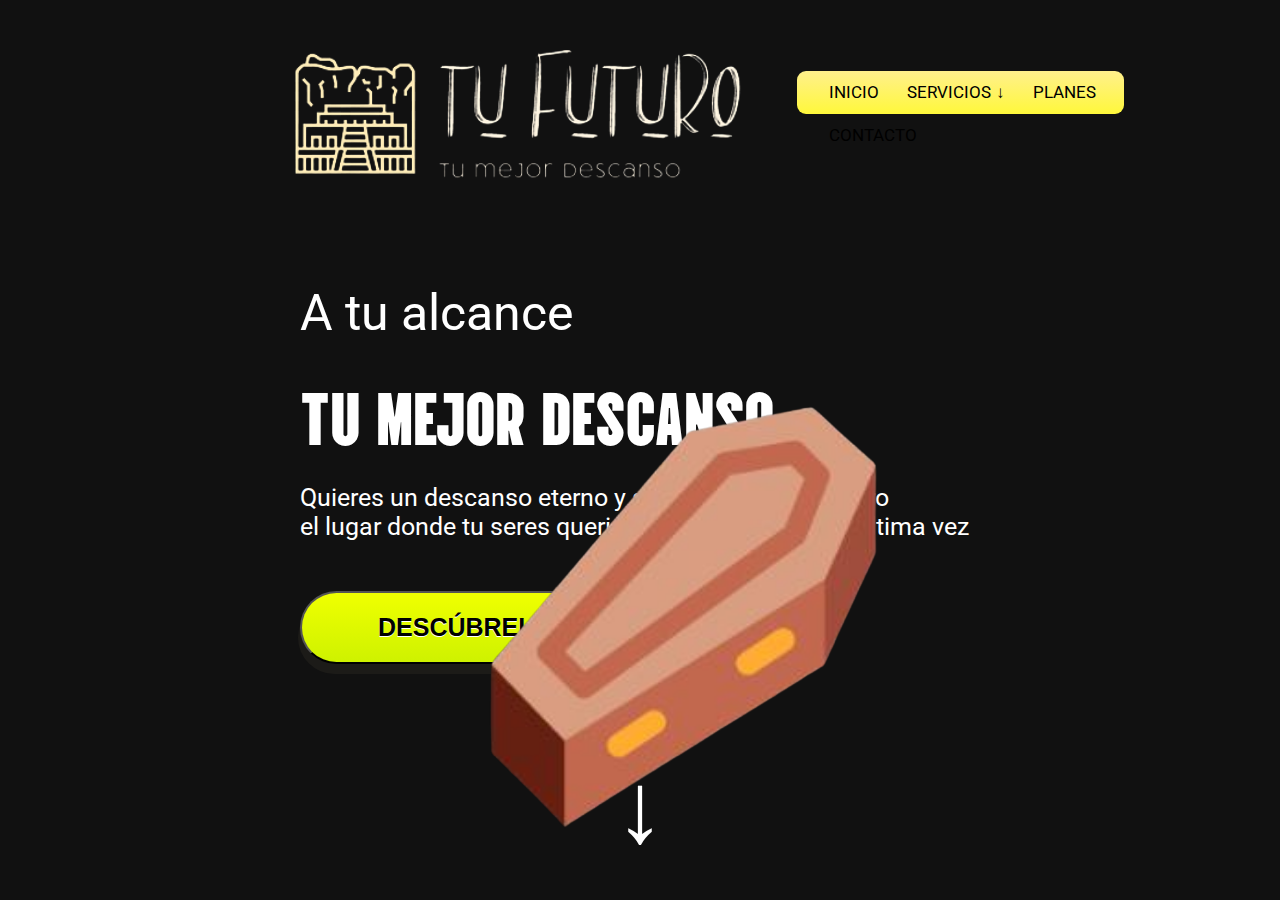
==== public/index.html @ d9b438a1 "Pagina principal" ====
<!DOCTYPE html>
<html lang="en">
<head>
    <meta charset="UTF-8">
    <meta http-equiv="X-UA-Compatible" content="IE=edge">
    <meta name="viewport" content="width=device-width, initial-scale=1.0">
    <title>Tu Futuro</title>
    <!-- CSS -->
    <link rel="stylesheet" href="./style.css">
</head>
<body>
    <header>
        <div id="logoFoto">
            <img src="../imagenes/logo(TuFuturo).png">
        </div>
        <nav id='menu'>
            <input type='checkbox' id='responsive-menu' onclick='updatemenu()'><label></label>
            <ul>
              <li><a href='http://'>Inicio</a></li>
              <li><a class='dropdown-arrow' href='http://'>Servicios</a>
                <ul class='sub-menus'>
                  <li><a href='http://'>Servicio 1</a></li>
                  <li><a href='http://'>Servicio 2</a></li>
                  <li><a href='http://'>Servicio 3</a></li>
                </ul>
              </li>
              <li><a href='http://'>Planes</a></li>
              <li><a href='http://'>Contacto</a></li>
            </ul>
          </nav>
        </nav>
    </header>
    <main>
        <section id="inici">
            <div id="texto">
                <p class="mediano">A tu alcance</p>
                <p class="grande">TU MEJOR DESCANSO</p>
                <p class="pequeño">Quieres un descanso eterno y seguro? Ven a tu futuro</p>
                <p class="pequeño">el lugar donde tu seres queridos te despediran por ultima vez</p>
                <div id="boton_descubrelo_center">
                    <button id="boton_descubrelo">DESCÚBRELO</button>
                </div>
            </div>
            <div id="imagen_ataud_container">
                <img id="imagen_ataud" src="../imagenes/ataud.png">
            </div>
            <div id="flecha_container">
                <div class="flechita">&darr;</div>
            </div>
        </section>
    </main>
    <!-- JS -->
    <script src="./main.js"></script>
</body> 
</html>
---- public/style.css ----
@import url('https://fonts.googleapis.com/css2?family=Roboto&display=swap'); 
/* @import url('https://fonts.googleapis.com/css2?family=Roboto:ital,wght@1,900&display=swap'); */
@import url('https://fonts.googleapis.com/css2?family=Vina+Sans&display=swap');
*{
    margin: 0%;
    padding: 0%;
    font-family: 'Roboto';
}

body{
    background-color: #111;
}

#logoFoto{
    margin-left: 2.5rem;
    margin-top: 50px    ;
}

/* NAV */

header{
    display: flex;
    justify-content: left;
    margin-left: 250px;
    align-items: center;
    gap: 50px;
}

#menu {
	background: #FFFFFF;
	background: linear-gradient(to bottom,  #FFF08C,  #FFF83B);
	color: #FFF;
	height: 43px;
	padding-left: 18px;
	border-radius: 9px;
    width: 30%;
}
#menu ul, #menu li {
	margin: 0 auto;
	padding: 0;
	list-style: none
}
#menu ul {
	width: 100%;
    gap: 40px;
}
#menu li {
	float: left;
	display: inline;
	position: relative;
}
#menu a {
	display: block;
	line-height: 43px;
	padding: 0 14px;
	text-decoration: none;
	color: #000000;
	font-size: 17px;
	text-transform: uppercase;
}
#menu a.dropdown-arrow:after {
	content: "\2193";
	margin-left: 5px;
}
#menu li a:hover {
	color: #000000;
	background: #F2D14B;
}
#menu input {
	display: none;
	margin: 0;
	padding: 0;
	height: 43px;
	width: 100%;
	opacity: 0;
	cursor: pointer
}
#menu label {
	display: none;
	line-height: 43px;
	text-align: center;
	position: absolute;
	left: 35px
}
#menu label:before {
	font-size: 1.6em;
	content: "\2261"; 
	margin-left: 20px;
}
#menu ul.sub-menus{
	height: auto;
	overflow: hidden;
	width: 170px;
	background: #FFF08C;
	position: absolute;
	z-index: 99;
	display: none;
}
#menu ul.sub-menus li {
	display: block;
	width: 100%;
}
#menu ul.sub-menus a {
	color: #000000;
	font-size: 16px;
}
#menu li:hover ul.sub-menus {
	display: block
}
#menu ul.sub-menus a:hover{
	background: #F2F2F2;
	color: #000000;
}
@media screen and (max-width: 800px){
	#menu {position:relative}
	#menu ul {background:#111;position:absolute;top:100%;right:0;left:0;z-index:3;height:auto;display:none}
	#menu ul.sub-menus {width:100%;position:static;}
	#menu ul.sub-menus a {padding-left:30px;}
	#menu li {display:block;float:none;width:auto;}
	#menu input, #menu label {position:absolute;top:0;left:0;display:block}
	#menu input {z-index:4}
	#menu input:checked + label {color:white}
	#menu input:checked + label:before {content:"\00d7"}
	#menu input:checked ~ ul {display:block}
}

#inici{
    margin-top: 100px;
    width: 100%;
}

#texto{
    margin-left: 300px;
    margin-bottom: 35px;
    display: flex;
    flex-direction: column;
}

.pequeño{
    color: white;
    font-size: 25px;
}

.mediano{
    color: white;
    font-size: 50px;
    margin-bottom: 25px;
}

.grande{
    color: white;
    font-size: 75px;
    font-family: 'Vina Sans', cursive;
    margin-bottom: 25px;
}   

#boton_descubrelo{
    background-color: yellow;
    box-shadow: -2px 10px 0px 0px #1c1b18;
	background:linear-gradient(to bottom, #eeff00 5%, #cef200 100%);
	background-color:#eeff00;
	border-radius:42px;
	display:inline-block;
	cursor:pointer;
	color:#000000;
	font-family:Arial;
	font-size:25px;
	font-weight:bold;
	padding:20px 76px;
	text-decoration:none;
	text-shadow:0px 1px 0px #ffffff;
    margin-top: 50px;
}

#boton_descubrelo:hover {
	background:linear-gradient(to bottom, #cef200 5%, #eeff00 100%);
	background-color:#cef200;
}

#boton_descubrelo:active {
	position:relative;
	top:1px;
}

#imagen_ataud_container{
    display: flex;
    justify-content: center;
    align-items: center;
}

#imagen_ataud{
    position: absolute;
    right: 400px; 
    top: 400px;
    z-index: 1;
}

.flechita{
    color: white;
    font-size: 100px;  
    display: flex;
    justify-content: center;
    align-items: center; 
    margin-top: 50px;
    animation: myAnim 2s ease 0s infinite normal forwards;
}

@keyframes myAnim {
	0% {
		animation-timing-function: ease-in;
		opacity: 1;
		transform: translateY(-45px);
	}

	24% {
		opacity: 1;
	}

	40% {
		animation-timing-function: ease-in;
		transform: translateY(-24px);
	}

	65% {
		animation-timing-function: ease-in;
		transform: translateY(-12px);
	}

	82% {
		animation-timing-function: ease-in;
		transform: translateY(-6px);
	}

	93% {
		animation-timing-function: ease-in;
		transform: translateY(-4px);
	}

	25%,
	55%,
	75%,
	87% {
		animation-timing-function: ease-out;
		transform: translateY(0px);
	}

	100% {
		animation-timing-function: ease-out;
		opacity: 1;
		transform: translateY(0px);
	}
}
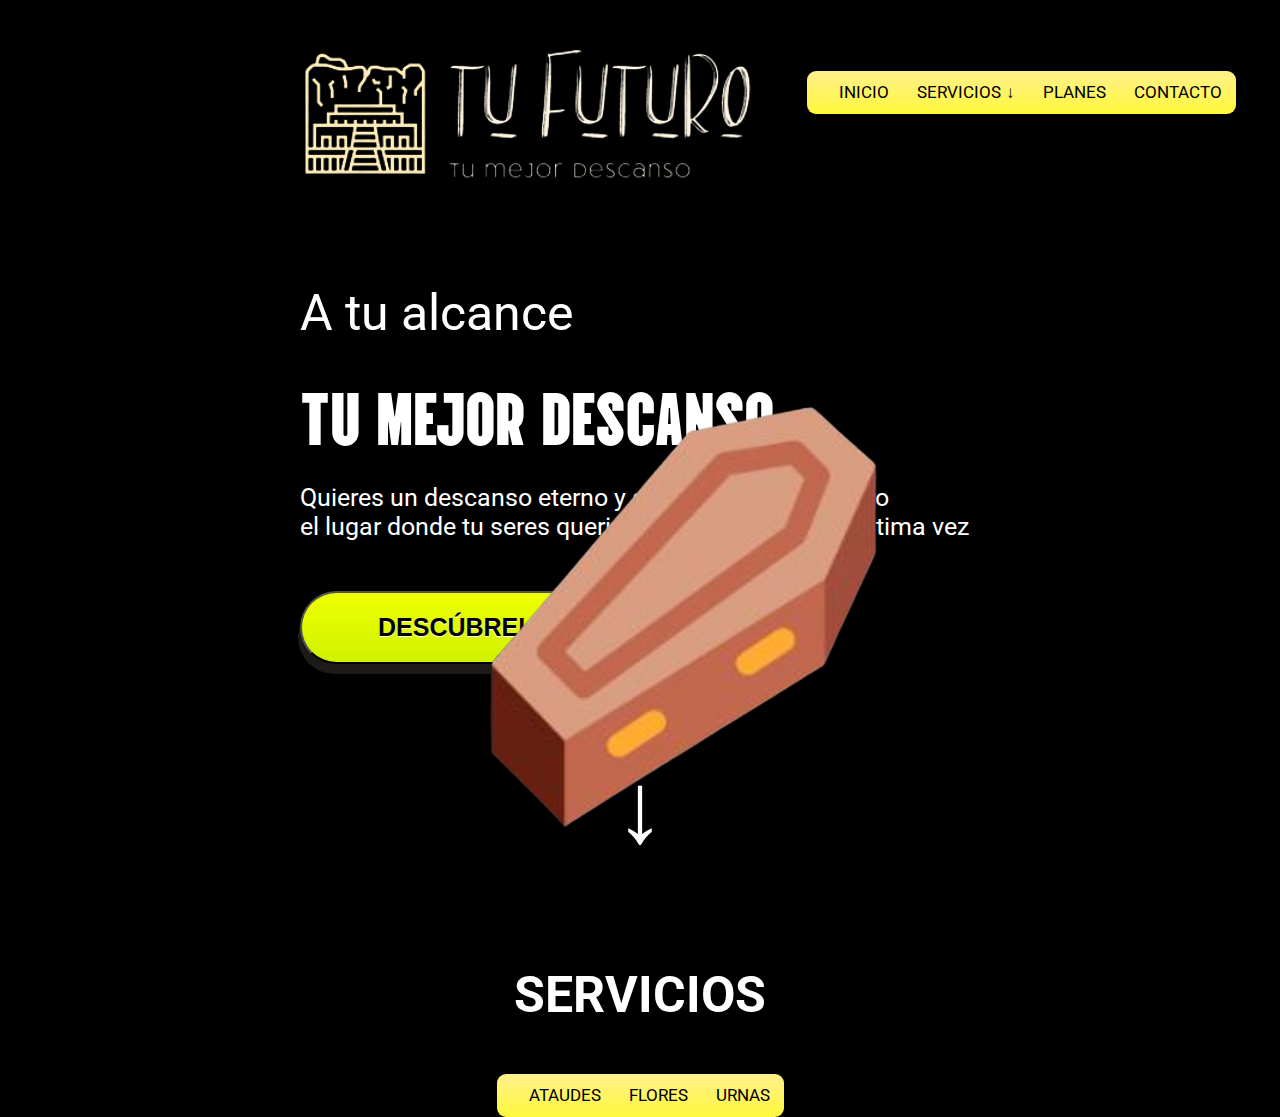
==== commit 993f6563: "Version 1.1.2" ====
--- a/public/index.html
+++ b/public/index.html
@@ -13,15 +13,15 @@
         <div id="logoFoto">
             <img src="../imagenes/logo(TuFuturo).png">
         </div>
-        <nav id='menu'>
+        <nav class='menu'>
             <input type='checkbox' id='responsive-menu' onclick='updatemenu()'><label></label>
             <ul>
               <li><a href='http://'>Inicio</a></li>
               <li><a class='dropdown-arrow' href='http://'>Servicios</a>
                 <ul class='sub-menus'>
-                  <li><a href='http://'>Servicio 1</a></li>
-                  <li><a href='http://'>Servicio 2</a></li>
-                  <li><a href='http://'>Servicio 3</a></li>
+                  <li><a href='http://'>Ataudes</a></li>
+                  <li><a href='http://'>Flores</a></li> 
+                  <li><a href='http://'>Urna</a></li>
                 </ul>
               </li>
               <li><a href='http://'>Planes</a></li>
@@ -48,7 +48,21 @@
                 <div class="flechita">&darr;</div>
             </div>
         </section>
-    </main>
+        <section id="Servicios">
+            <div class="container">
+                <h2 class="titulo">SERVICIOS</h2>
+            </div>
+            <div class="container">
+                <nav class="menu" id="menu_1">
+                    <ul>
+                      <li><a href='http://'>Ataudes</a></li>
+                      <li><a href='http://'>Flores</a></li>
+                      <li><a href='http://'>urnas</a></li>
+                    </ul>
+                </nav>
+            </div>
+        </section>
+    </main>     
     <!-- JS -->
     <script src="./main.js"></script>
 </body> 
--- a/public/style.css
+++ b/public/style.css
@@ -8,48 +8,51 @@
 }
 
 body{
-    background-color: #111;
+    background-color: black;
 }
 
 #logoFoto{
-    margin-left: 2.5rem;
-    margin-top: 50px    ;
+    margin-left: 300px;
+    margin-top: 50px;
 }
 
 /* NAV */
 
-header{
+header{	
     display: flex;
     justify-content: left;
-    margin-left: 250px;
     align-items: center;
     gap: 50px;
-}
-
-#menu {
+	position: sticky;   
+    top: 0; 
+	background-color: #000000;
+	z-index: 1;
+}
+
+.menu {
 	background: #FFFFFF;
 	background: linear-gradient(to bottom,  #FFF08C,  #FFF83B);
 	color: #FFF;
 	height: 43px;
 	padding-left: 18px;
 	border-radius: 9px;
-    width: 30%;
-}
-#menu ul, #menu li {
+    width: fit-content;
+}
+.menu ul, #menu li {
 	margin: 0 auto;
 	padding: 0;
 	list-style: none
 }
-#menu ul {
+.menu ul {
 	width: 100%;
     gap: 40px;
 }
-#menu li {
+.menu li {
 	float: left;
 	display: inline;
 	position: relative;
 }
-#menu a {
+.menu a {
 	display: block;
 	line-height: 43px;
 	padding: 0 14px;
@@ -58,15 +61,15 @@
 	font-size: 17px;
 	text-transform: uppercase;
 }
-#menu a.dropdown-arrow:after {
+.menu a.dropdown-arrow:after {
 	content: "\2193";
 	margin-left: 5px;
 }
-#menu li a:hover {
+.menu li a:hover {
 	color: #000000;
 	background: #F2D14B;
 }
-#menu input {
+.menu input {
 	display: none;
 	margin: 0;
 	padding: 0;
@@ -75,19 +78,19 @@
 	opacity: 0;
 	cursor: pointer
 }
-#menu label {
+.menu label {
 	display: none;
 	line-height: 43px;
 	text-align: center;
 	position: absolute;
 	left: 35px
 }
-#menu label:before {
+.menu label:before {
 	font-size: 1.6em;
 	content: "\2261"; 
 	margin-left: 20px;
 }
-#menu ul.sub-menus{
+.menu ul.sub-menus{
 	height: auto;
 	overflow: hidden;
 	width: 170px;
@@ -96,18 +99,18 @@
 	z-index: 99;
 	display: none;
 }
-#menu ul.sub-menus li {
+.menu ul.sub-menus li {
 	display: block;
 	width: 100%;
 }
-#menu ul.sub-menus a {
+.menu ul.sub-menus a {
 	color: #000000;
 	font-size: 16px;
 }
-#menu li:hover ul.sub-menus {
+.menu li:hover ul.sub-menus {
 	display: block
 }
-#menu ul.sub-menus a:hover{
+.menu ul.sub-menus a:hover{
 	background: #F2F2F2;
 	color: #000000;
 }
@@ -155,10 +158,9 @@
 }   
 
 #boton_descubrelo{
-    background-color: yellow;
     box-shadow: -2px 10px 0px 0px #1c1b18;
 	background:linear-gradient(to bottom, #eeff00 5%, #cef200 100%);
-	background-color:#eeff00;
+	background-color: #FFF08C;
 	border-radius:42px;
 	display:inline-block;
 	cursor:pointer;
@@ -174,7 +176,7 @@
 
 #boton_descubrelo:hover {
 	background:linear-gradient(to bottom, #cef200 5%, #eeff00 100%);
-	background-color:#cef200;
+	background-color:#FFF83B;
 }
 
 #boton_descubrelo:active {
@@ -249,4 +251,28 @@
 		opacity: 1;
 		transform: translateY(0px);
 	}
+}
+
+/* Servicios */
+
+#Servicios{
+	width: 100%;
+	margin-top: 100px;
+}
+
+.container{
+	display: flex;
+	justify-content: center;
+	text-align: center;
+	align-items: center;
+}
+
+.titulo{
+	color: white;
+	font-size: 50px;
+	font-family: 'Roboto';
+}
+
+#menu_1{
+	margin-top: 50px;
 }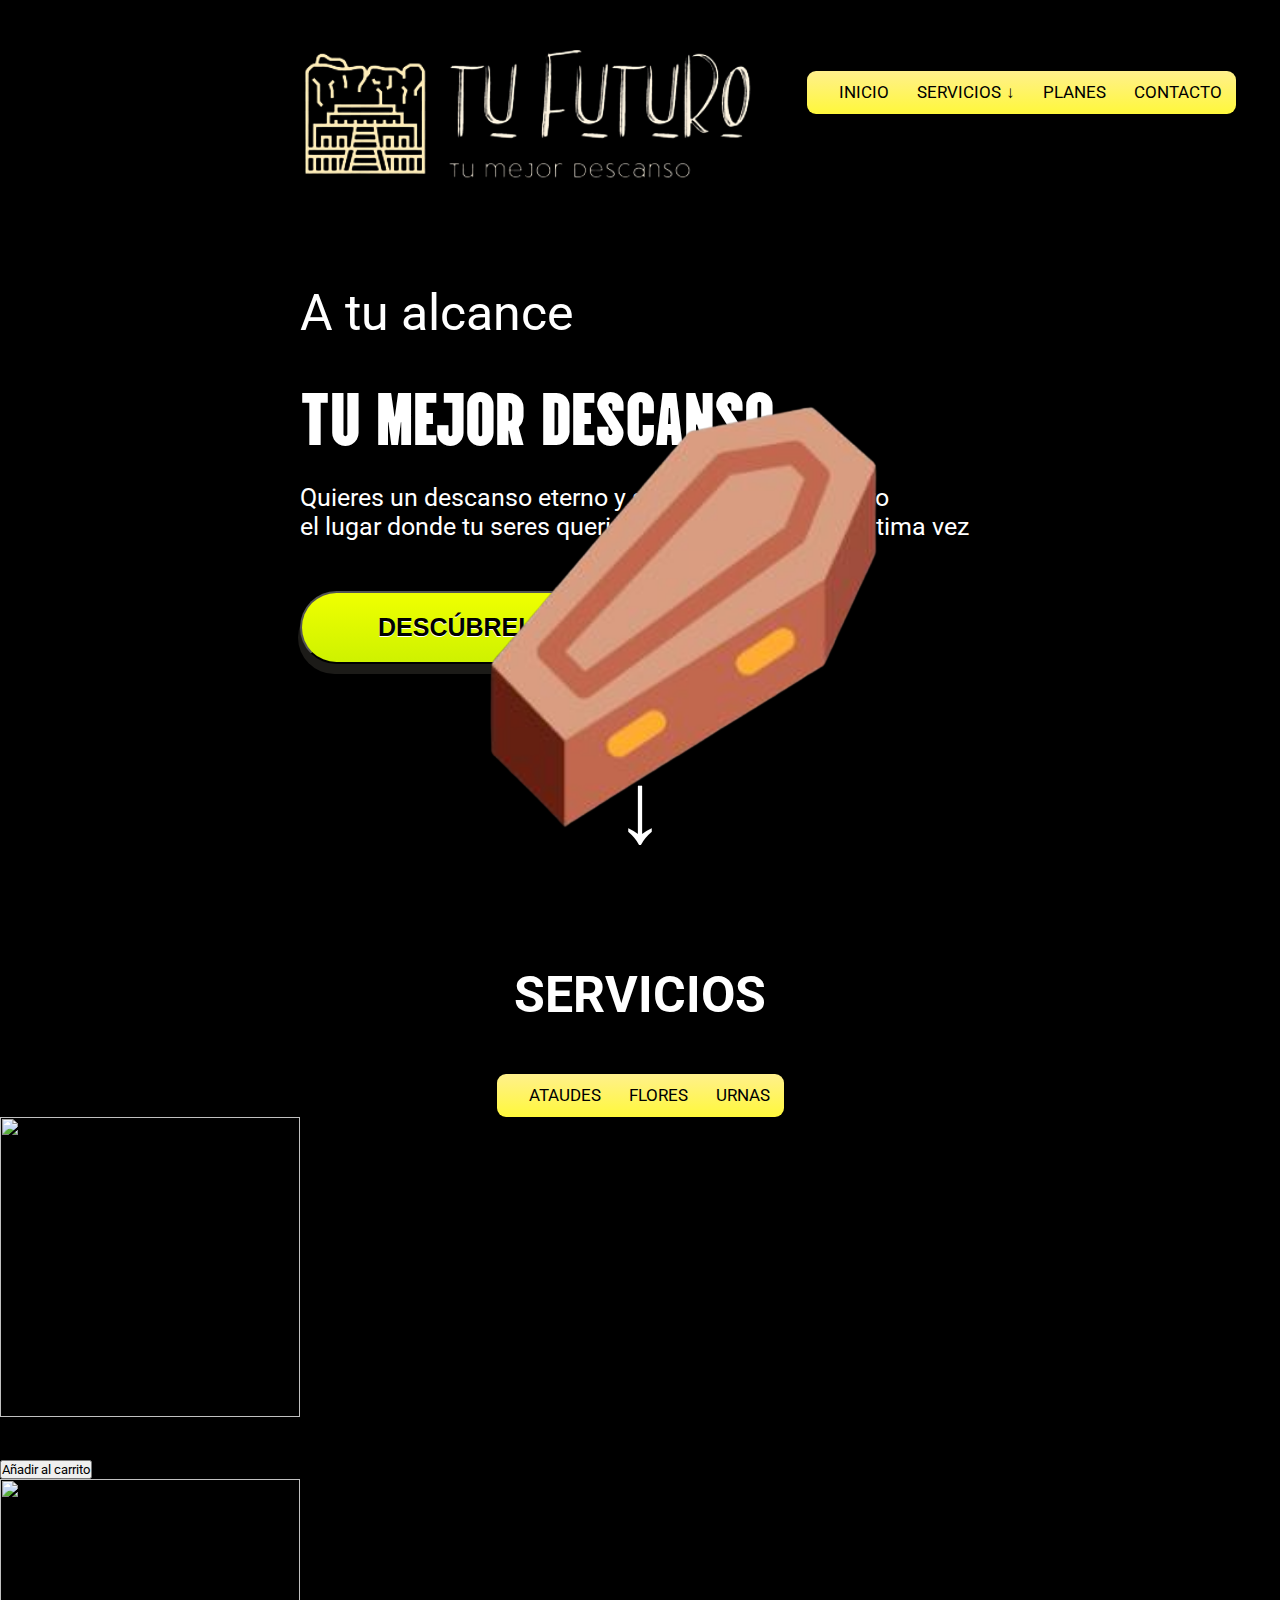
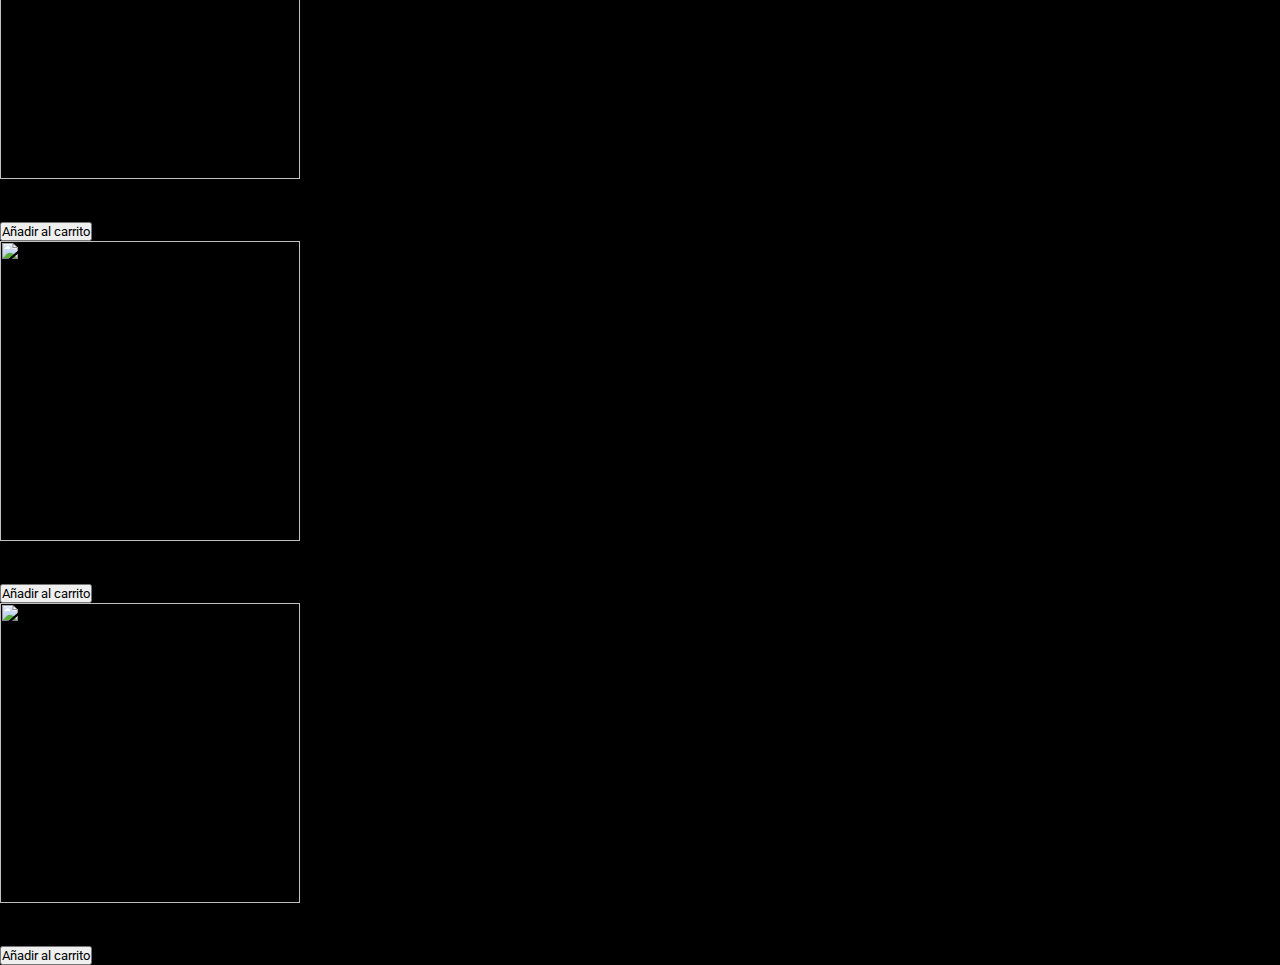
==== commit d5eb82e7: "Version 1.2.0" ====
--- a/public/index.html
+++ b/public/index.html
@@ -61,6 +61,7 @@
                     </ul>
                 </nav>
             </div>
+            <div id="ataudes"></div>
         </section>
     </main>     
     <!-- JS -->
--- a/public/style.css
+++ b/public/style.css
@@ -26,7 +26,7 @@
 	position: sticky;   
     top: 0; 
 	background-color: #000000;
-	z-index: 1;
+	z-index: 2;
 }
 
 .menu {
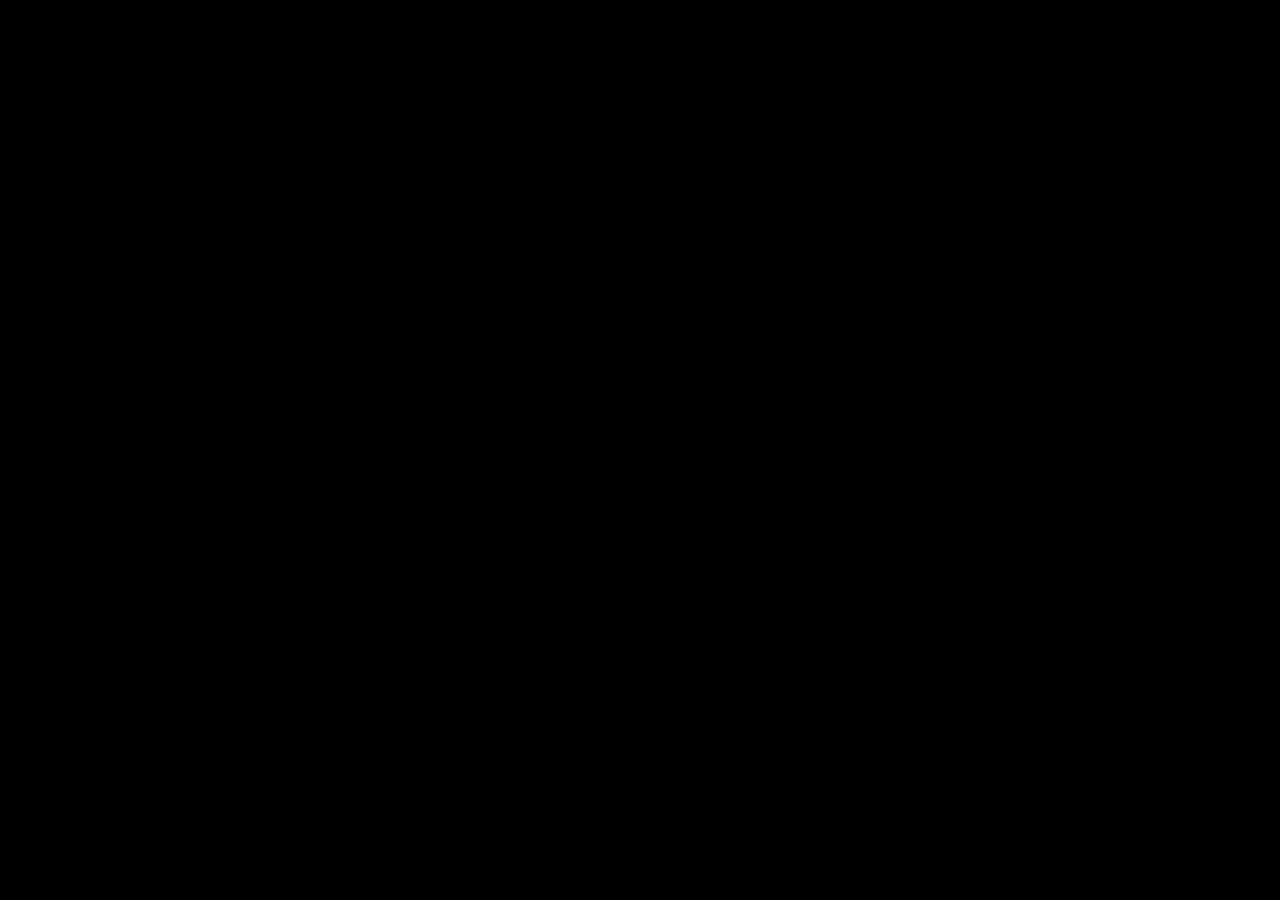
==== commit a873d2e1: "Version 1.2.1" ====
--- a/public/index.html
+++ b/public/index.html
@@ -8,62 +8,7 @@
     <!-- CSS -->
     <link rel="stylesheet" href="./style.css">
 </head>
-<body>
-    <header>
-        <div id="logoFoto">
-            <img src="../imagenes/logo(TuFuturo).png">
-        </div>
-        <nav class='menu'>
-            <input type='checkbox' id='responsive-menu' onclick='updatemenu()'><label></label>
-            <ul>
-              <li><a href='http://'>Inicio</a></li>
-              <li><a class='dropdown-arrow' href='http://'>Servicios</a>
-                <ul class='sub-menus'>
-                  <li><a href='http://'>Ataudes</a></li>
-                  <li><a href='http://'>Flores</a></li> 
-                  <li><a href='http://'>Urna</a></li>
-                </ul>
-              </li>
-              <li><a href='http://'>Planes</a></li>
-              <li><a href='http://'>Contacto</a></li>
-            </ul>
-          </nav>
-        </nav>
-    </header>
-    <main>
-        <section id="inici">
-            <div id="texto">
-                <p class="mediano">A tu alcance</p>
-                <p class="grande">TU MEJOR DESCANSO</p>
-                <p class="pequeño">Quieres un descanso eterno y seguro? Ven a tu futuro</p>
-                <p class="pequeño">el lugar donde tu seres queridos te despediran por ultima vez</p>
-                <div id="boton_descubrelo_center">
-                    <button id="boton_descubrelo">DESCÚBRELO</button>
-                </div>
-            </div>
-            <div id="imagen_ataud_container">
-                <img id="imagen_ataud" src="../imagenes/ataud.png">
-            </div>
-            <div id="flecha_container">
-                <div class="flechita">&darr;</div>
-            </div>
-        </section>
-        <section id="Servicios">
-            <div class="container">
-                <h2 class="titulo">SERVICIOS</h2>
-            </div>
-            <div class="container">
-                <nav class="menu" id="menu_1">
-                    <ul>
-                      <li><a href='http://'>Ataudes</a></li>
-                      <li><a href='http://'>Flores</a></li>
-                      <li><a href='http://'>urnas</a></li>
-                    </ul>
-                </nav>
-            </div>
-            <div id="ataudes"></div>
-        </section>
-    </main>     
+<body id="body">
     <!-- JS -->
     <script src="./main.js"></script>
 </body> 
